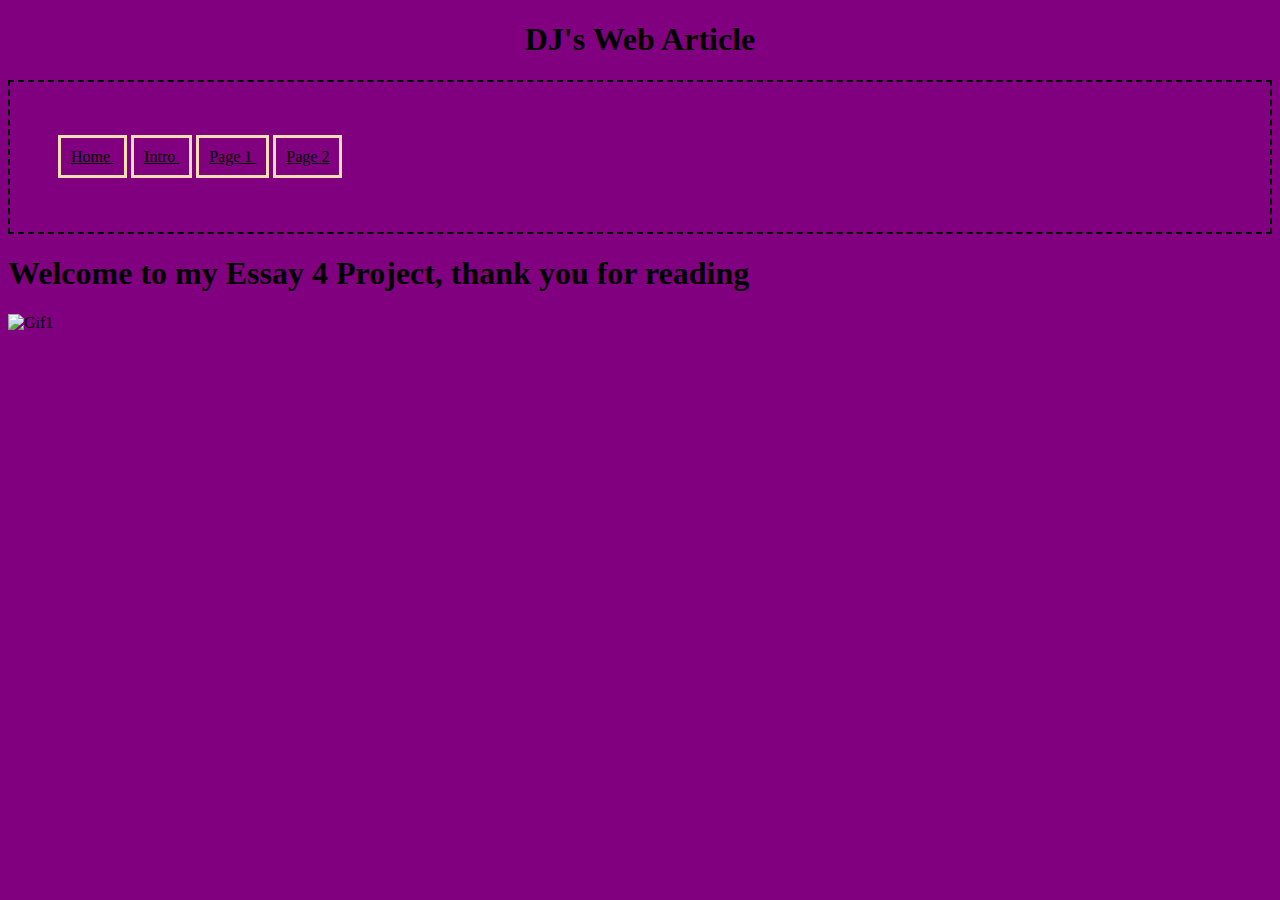
==== index.html @ 501104eb "Update index.html" ====
<!DOCTYPE html>
<html lang="en">
<head>
    <meta charset="UTF-8">
    <meta name="viewport" content="width=device-width, initial-scale=1.0">
    <title>Document</title>
    <link rel="stylesheet" href="style.css">
</head>
<body class="back_ground">
    <h1 class="title_letters"> DJ's Web Article  </h1> 
<Div id="nav_outline">
    <nav class="nav_bar">
        <ul class="list">
            <li class="nav_bar">
                <a class="nav_content" href="index.html"> Home </a> 
            </li>
            <li class="nav_bar">
                <a class="nav_content" href="intro.html"> Intro </a> 
            </li>
            <li class="nav_bar">
                <a class="nav_content" href="page1.html"> Page 1 </a>
            </li>
            <li class="nav_bar">
                <a class="nav_content" href="page2.html"> Page 2 </a>
            </li>
        </ul>
    </nav>
</Div>

<h1> Welcome to my Essay 4 Project, thank you for reading</h1>

<img src="" alt="Gif1">

</body>
</html>
---- style.css ----
.back_ground
{
    background-color: purple;
}

.list
{
    color: azure;
    list-style: none;
}

.nav_bar
{
    display: inline;
    position: relative;
    right: 22px;
}

.nav_content
{
    border-color: wheat;
    border-style: solid;
    border-width: 3px;
    margin: 2px;
    padding: 10px;
    color: black;
}

a:hover
{
    color: blue;
}

.title_letters
{
    position: relative;
    text-align: center;
}

#nav_outline
{
    border-color: black;
    border-style: dashed;
    border-width: 2px;
    padding: 50px;
}
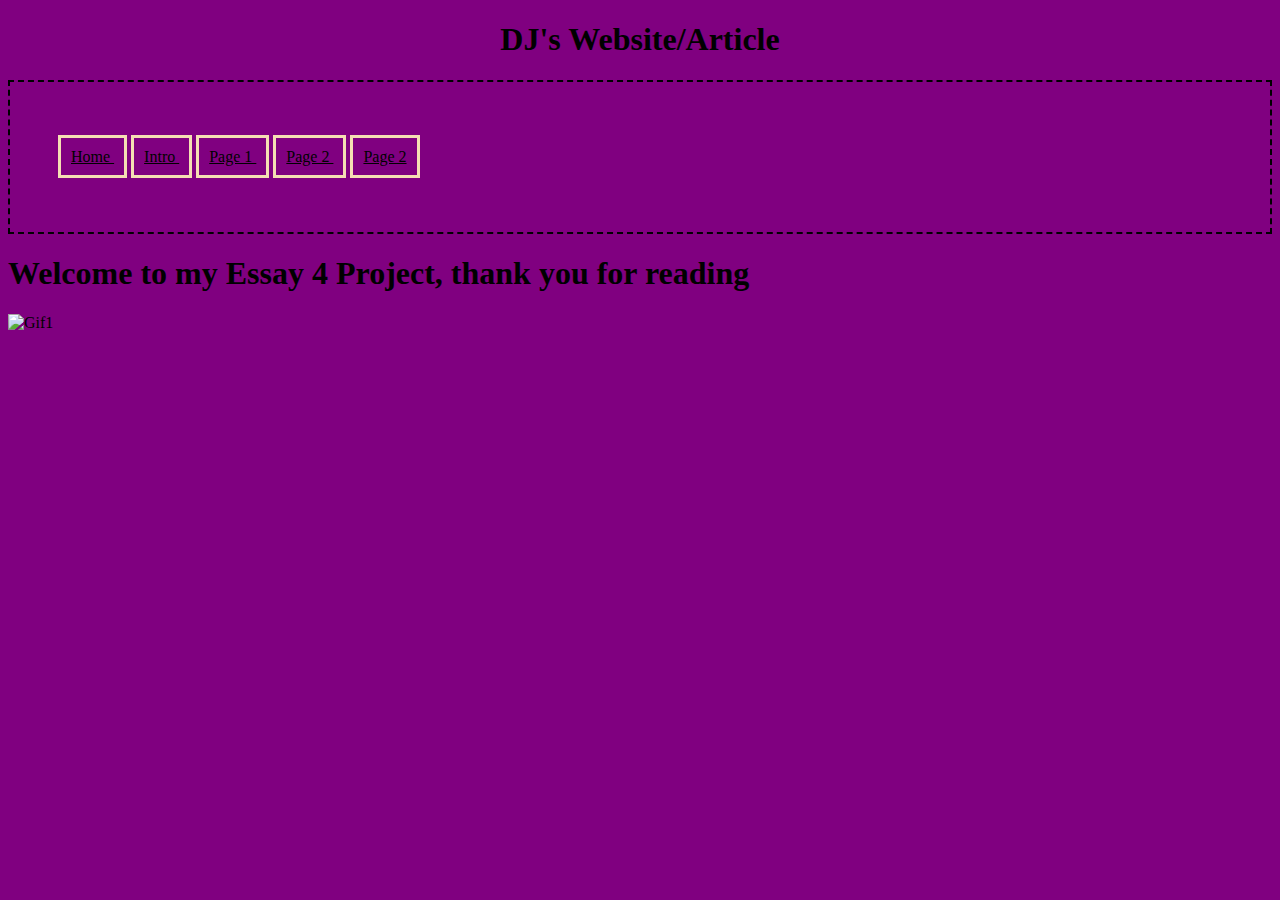
==== commit a3a9e696: "Update index.html" ====
--- a/index.html
+++ b/index.html
@@ -7,25 +7,28 @@
     <link rel="stylesheet" href="style.css">
 </head>
 <body class="back_ground">
-    <h1 class="title_letters"> DJ's Web Article  </h1> 
-<Div id="nav_outline">
-    <nav class="nav_bar">
-        <ul class="list">
-            <li class="nav_bar">
-                <a class="nav_content" href="index.html"> Home </a> 
-            </li>
-            <li class="nav_bar">
-                <a class="nav_content" href="intro.html"> Intro </a> 
-            </li>
-            <li class="nav_bar">
-                <a class="nav_content" href="page1.html"> Page 1 </a>
-            </li>
-            <li class="nav_bar">
-                <a class="nav_content" href="page2.html"> Page 2 </a>
-            </li>
-        </ul>
-    </nav>
-</Div>
+    <h1 class="title_letters"> DJ's Website/Article </h1>
+    <Div id="nav_outline">
+        <nav class="nav_bar">
+            <ul class="list">
+                <li class="nav_bar">
+                    <a class="nav_content" href="index.html"> Home </a> 
+                </li>
+                <li class="nav_bar">
+                    <a class="nav_content" href="intro.html"> Intro </a> 
+                </li>
+                <li class="nav_bar">
+                    <a class="nav_content" href="page1.html"> Page 1 </a>
+                </li>
+                <li class="nav_bar">
+                    <a class="nav_content" href="page2.html"> Page 2 </a>
+                </li>
+                <li class="nav_bar">
+                    <a class="nav_content" href="credits.html"> Page 2 </a>
+                </li>
+            </ul>
+        </nav>
+    </Div>
 
 <h1> Welcome to my Essay 4 Project, thank you for reading</h1>
 
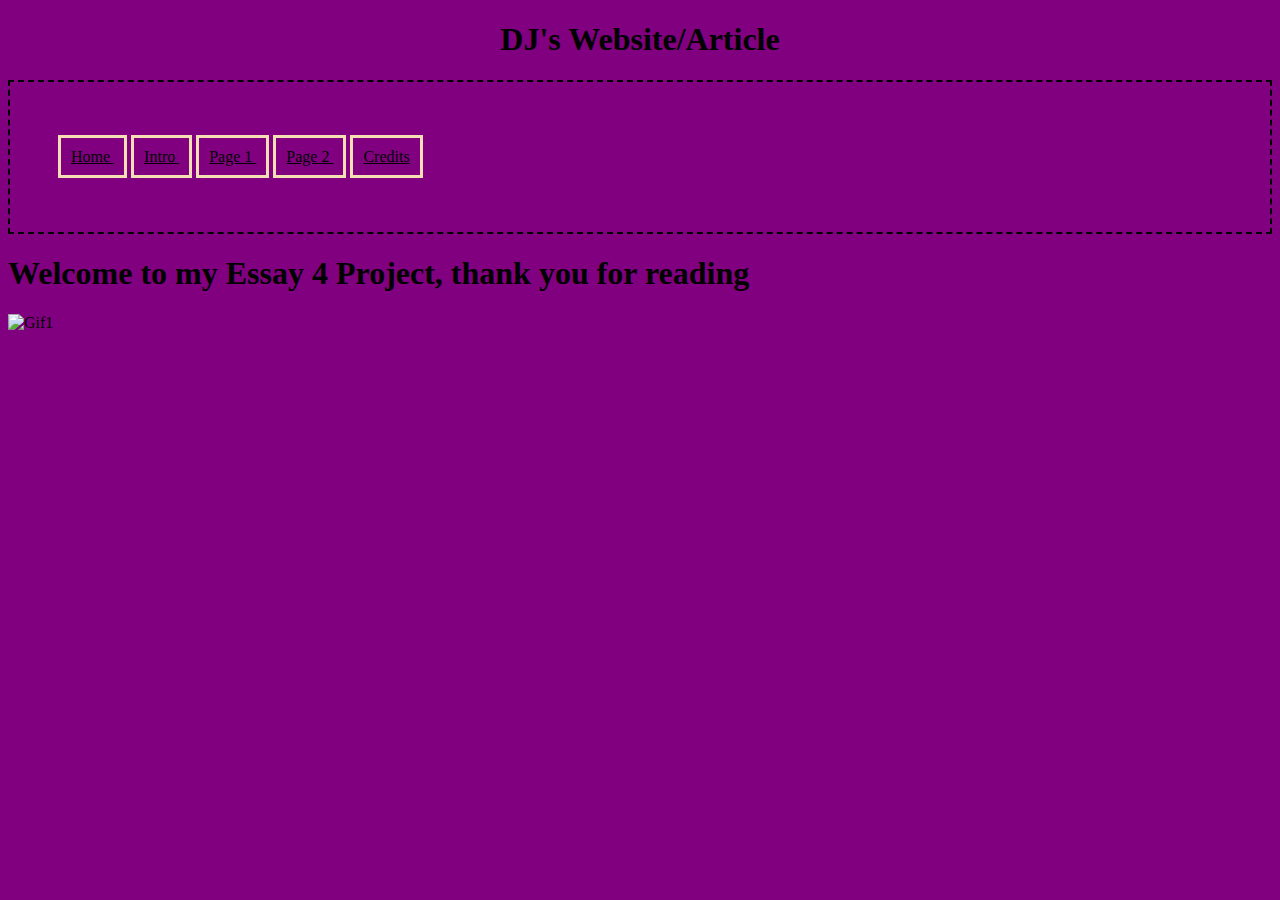
==== commit caf966bb: "Update index.html" ====
--- a/index.html
+++ b/index.html
@@ -24,7 +24,7 @@
                     <a class="nav_content" href="page2.html"> Page 2 </a>
                 </li>
                 <li class="nav_bar">
-                    <a class="nav_content" href="credits.html"> Page 2 </a>
+                    <a class="nav_content" href="credits.html"> Credits </a>
                 </li>
             </ul>
         </nav>
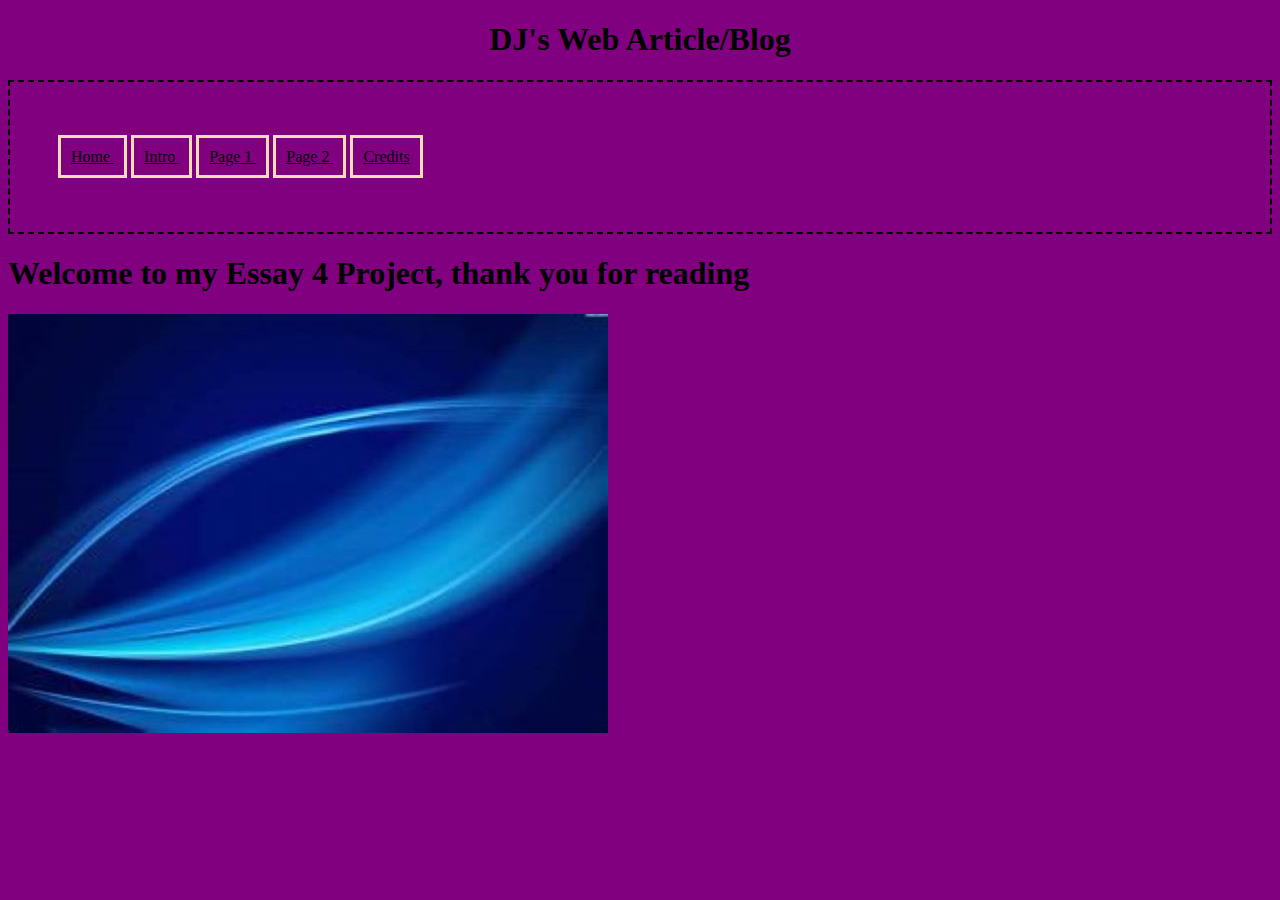
==== commit 54982aeb: "Update index.html" ====
--- a/index.html
+++ b/index.html
@@ -7,7 +7,7 @@
     <link rel="stylesheet" href="style.css">
 </head>
 <body class="back_ground">
-    <h1 class="title_letters"> DJ's Website/Article </h1>
+    <h1 class="title_letters"> DJ's Web Article/Blog </h1>
     <Div id="nav_outline">
         <nav class="nav_bar">
             <ul class="list">
@@ -32,7 +32,7 @@
 
 <h1> Welcome to my Essay 4 Project, thank you for reading</h1>
 
-<img src="" alt="Gif1">
+<img src="th.jpg" alt="Gif1">
 
 </body>
 </html>
--- a/style.css
+++ b/style.css
@@ -43,4 +43,21 @@
     border-style: dashed;
     border-width: 2px;
     padding: 50px;
-}+}
+
+#credits_text
+{
+    width: 740px;
+    height: 400px;
+
+    text-align: center;
+}
+
+.move_img1
+{
+    position: relative;
+    left: 365px;
+    bottom: 80px;
+    margin: 5px;
+    padding: -200px;
+}
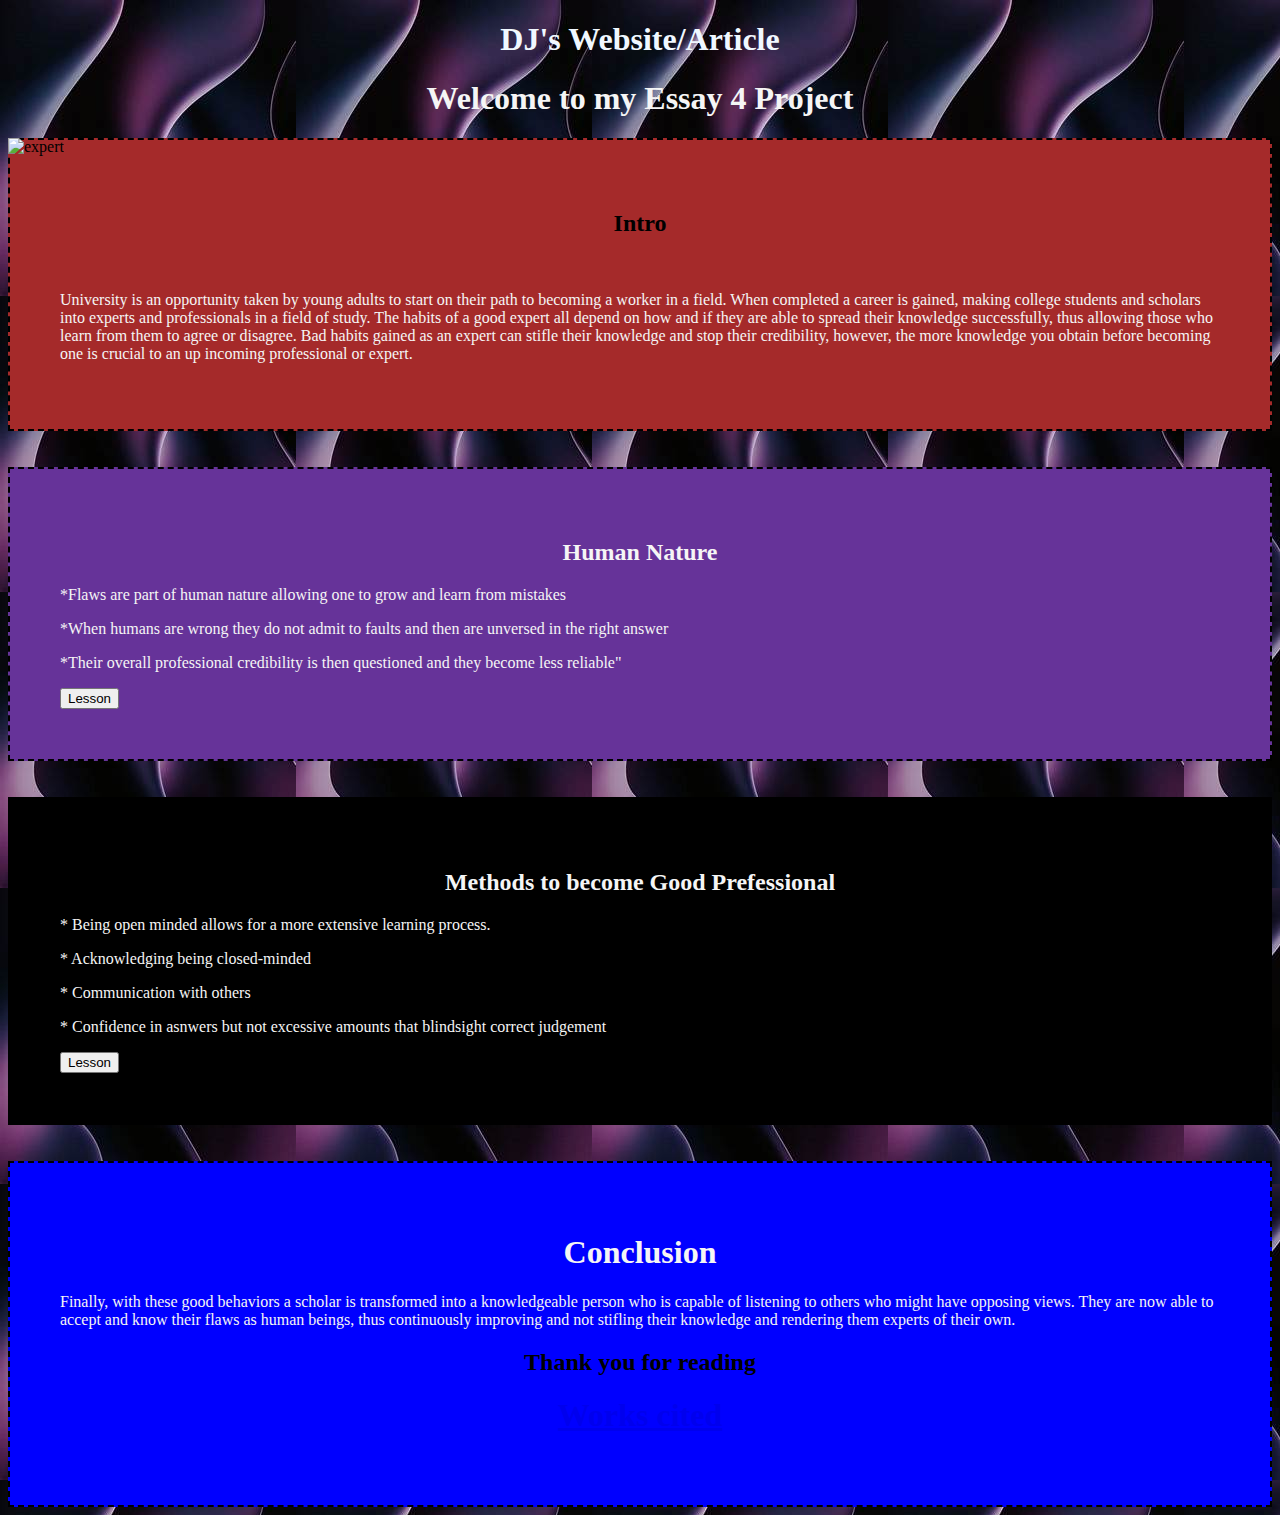
==== commit b9edd59d: "Update index.html" ====
--- a/index.html
+++ b/index.html
@@ -7,32 +7,103 @@
     <link rel="stylesheet" href="style.css">
 </head>
 <body class="back_ground">
-    <h1 class="title_letters"> DJ's Web Article/Blog </h1>
-    <Div id="nav_outline">
-        <nav class="nav_bar">
-            <ul class="list">
-                <li class="nav_bar">
-                    <a class="nav_content" href="index.html"> Home </a> 
-                </li>
-                <li class="nav_bar">
-                    <a class="nav_content" href="intro.html"> Intro </a> 
-                </li>
-                <li class="nav_bar">
-                    <a class="nav_content" href="page1.html"> Page 1 </a>
-                </li>
-                <li class="nav_bar">
-                    <a class="nav_content" href="page2.html"> Page 2 </a>
-                </li>
-                <li class="nav_bar">
-                    <a class="nav_content" href="credits.html"> Credits </a>
-                </li>
-            </ul>
-        </nav>
-    </Div>
 
-<h1> Welcome to my Essay 4 Project, thank you for reading</h1>
+        <h1 class="title_letters" id="color"> DJ's Website/Article </h1>
 
-<img src="th.jpg" alt="Gif1">
+        <h1 id="move"> <span id="color_p"> Welcome to my Essay 4 Project </span>  </h1> 
 
+    <div id="section1">
+        <img id="img1_pos" src="expert.jpg" alt="expert">
+        <Div id="nav_outline">
+            <h2 id="move"> Intro </h2>
+            <br>
+                <p id="color_p">
+                    University is an opportunity taken by young adults to start on their path to becoming a worker in a field. 
+                    When completed a career is gained, making college students and scholars into experts and professionals in a field of study.
+                    The habits of a good expert all depend on how and if they are able to spread their knowledge successfully, thus allowing those who learn from them to agree or disagree. 
+                    Bad habits gained as an expert can stifle their knowledge and stop their credibility, however, the more knowledge you obtain before becoming one is crucial to an up incoming professional or expert. 
+                </p>
+
+            <script src="interactive.js"> </script>
+
+        </Div>
+    </div>
+
+    <br>
+    <br>
+
+
+    <div id="section3">
+        <Div id="nav_outline">
+            <h2 id="move"> <span id="color_p"> Human Nature </span> </h2>
+            <p id="color_p"> 
+                *Flaws are part of human nature allowing one to grow and learn from mistakes
+            </p>
+            <p id="color_p">
+                *When humans are wrong they do not admit to faults and then are unversed in the right answer
+            </p>
+            <p id="color_p">
+                *Their overall professional credibility is then questioned and they become less reliable"
+            </p>
+
+            <!-- The ability to acknowledge flaws can be beneficial to growth. Given the situation, a future expert learns that experts sometimes fail and lack certain characteristics. 
+                Becoming an expert, you will have one flaw or instance of being wrong which will allow you two options either to see your flaws and improve or deny them and stay misinformed and create an obstacle for yourself.
+                “Even faced with their results, many experts never admitted systematic flaws in their judgment. (Epstein 13).”  In this text Epstein is saying how even when stubborn experts are proven wrong, they still deny their faults and remain unversed in correct information. 
+                A good example of professionals not changing their stance and not learning is proven in the quote. While the professionals do not admit being wrong, they never learn stifling their learning and creating a hindrance in their overall expert title.   -->
+
+            
+            <button onclick="func3()"> Lesson </button>
+
+            <script src="interactive.js"> </script>
+        </DIV>
+    </div>
+
+    <br>
+    <br>
+
+    <div id="section2">
+        <Div id="nav_outline">
+            <h2 id="move"> <span id="color_p"> Methods to become Good Prefessional </span> </h2>
+            
+            <p id="color_p"> 
+                * Being open minded allows for a more extensive learning process.
+            </p>
+            <p id="color_p">
+                * Acknowledging being closed-minded
+            </p>
+            <p id="color_p">
+                * Communication with others 
+            </p>
+
+            <p id="color_p">
+                * Confidence in asnwers but not excessive amounts that blindsight correct judgement 
+            </p>
+            <!-- One important requirement for a scholar to become an expert is being able to be open-minded. 
+                The ability to be open-minded allows a person to be able to gain understanding from both sides, as well as find better explanations as to why one side is a better option to others. 
+                In universities today you are given evidence of a text and get the choice to agree or disagree, but most professionals refuse to accept or even acknowledge what the other side represents, thus causing a loss of potential reliable theories or opinions. Mcraney states that, “For every Michael Moore documentary passed around as the truth there is an anti-Michael Moore counter documentary with its proponents trying to convince you their version of the truth is the better choice (McRaney 10).” 
+                Every expert is going to try and convince you of what they believe is the truth, showing that both sides will have this aspect. In this situation, the experts are in a place where both sides are not open-minded, and this causes them to only research and sell the reader a version of what they believe. When this action occurs neither side is able to gain the others' knowledge and become a more reliable expert thus interrupting full potential information gathering.  -->
+        
+            <button onclick="func2()"> Lesson </button>
+        
+            <script src="interactive.js"> </script>
+        </Div>
+    </div>
+
+    <br>
+    <br>
+
+
+    <div id="section4">
+        <Div id="nav_outline">
+            <h1 id="move"> <span id="color_p"> Conclusion </span>  </h1>
+                <p id="color_p">
+                    Finally, with these good behaviors a scholar is transformed into a knowledgeable person who is capable of listening to others who might have opposing views. 
+                    They are now able to accept and know their flaws as human beings, thus continuously improving and not stifling their knowledge and rendering them experts of their own. 
+                </p>
+            <h2 id="move"> Thank you for reading </h2>
+
+            <h1 id="move"> <a id="color_link" href="credits.html"> Works cited </a> </h1>
+        </Div>
+    </div>
 </body>
 </html>
--- a/style.css
+++ b/style.css
@@ -1,6 +1,6 @@
 .back_ground
 {
-    background-color: purple;
+    background-image: url("th2.jpg");
 }
 
 .list
@@ -37,6 +37,11 @@
     text-align: center;
 }
 
+#color
+{
+    color: aliceblue;
+}
+
 #nav_outline
 {
     border-color: black;
@@ -61,3 +66,51 @@
     margin: 5px;
     padding: -200px;
 }
+
+#color_p
+{
+    color: whitesmoke;
+}
+
+a:visited
+{
+    color: white;
+}
+
+a:hover
+{
+    color: green;
+}
+
+#move
+{
+    position: relative;
+    text-align: center;
+}
+
+#section1
+{
+    background: brown
+}
+
+#section2
+{
+    background: black;
+}
+
+#section3
+{
+    background: rebeccapurple;
+}
+
+#section4
+{
+    background: blue;
+}
+
+#img1_pos
+{
+    position: absolute;
+    /* left: 500px;
+    bottom: 100px; */
+}
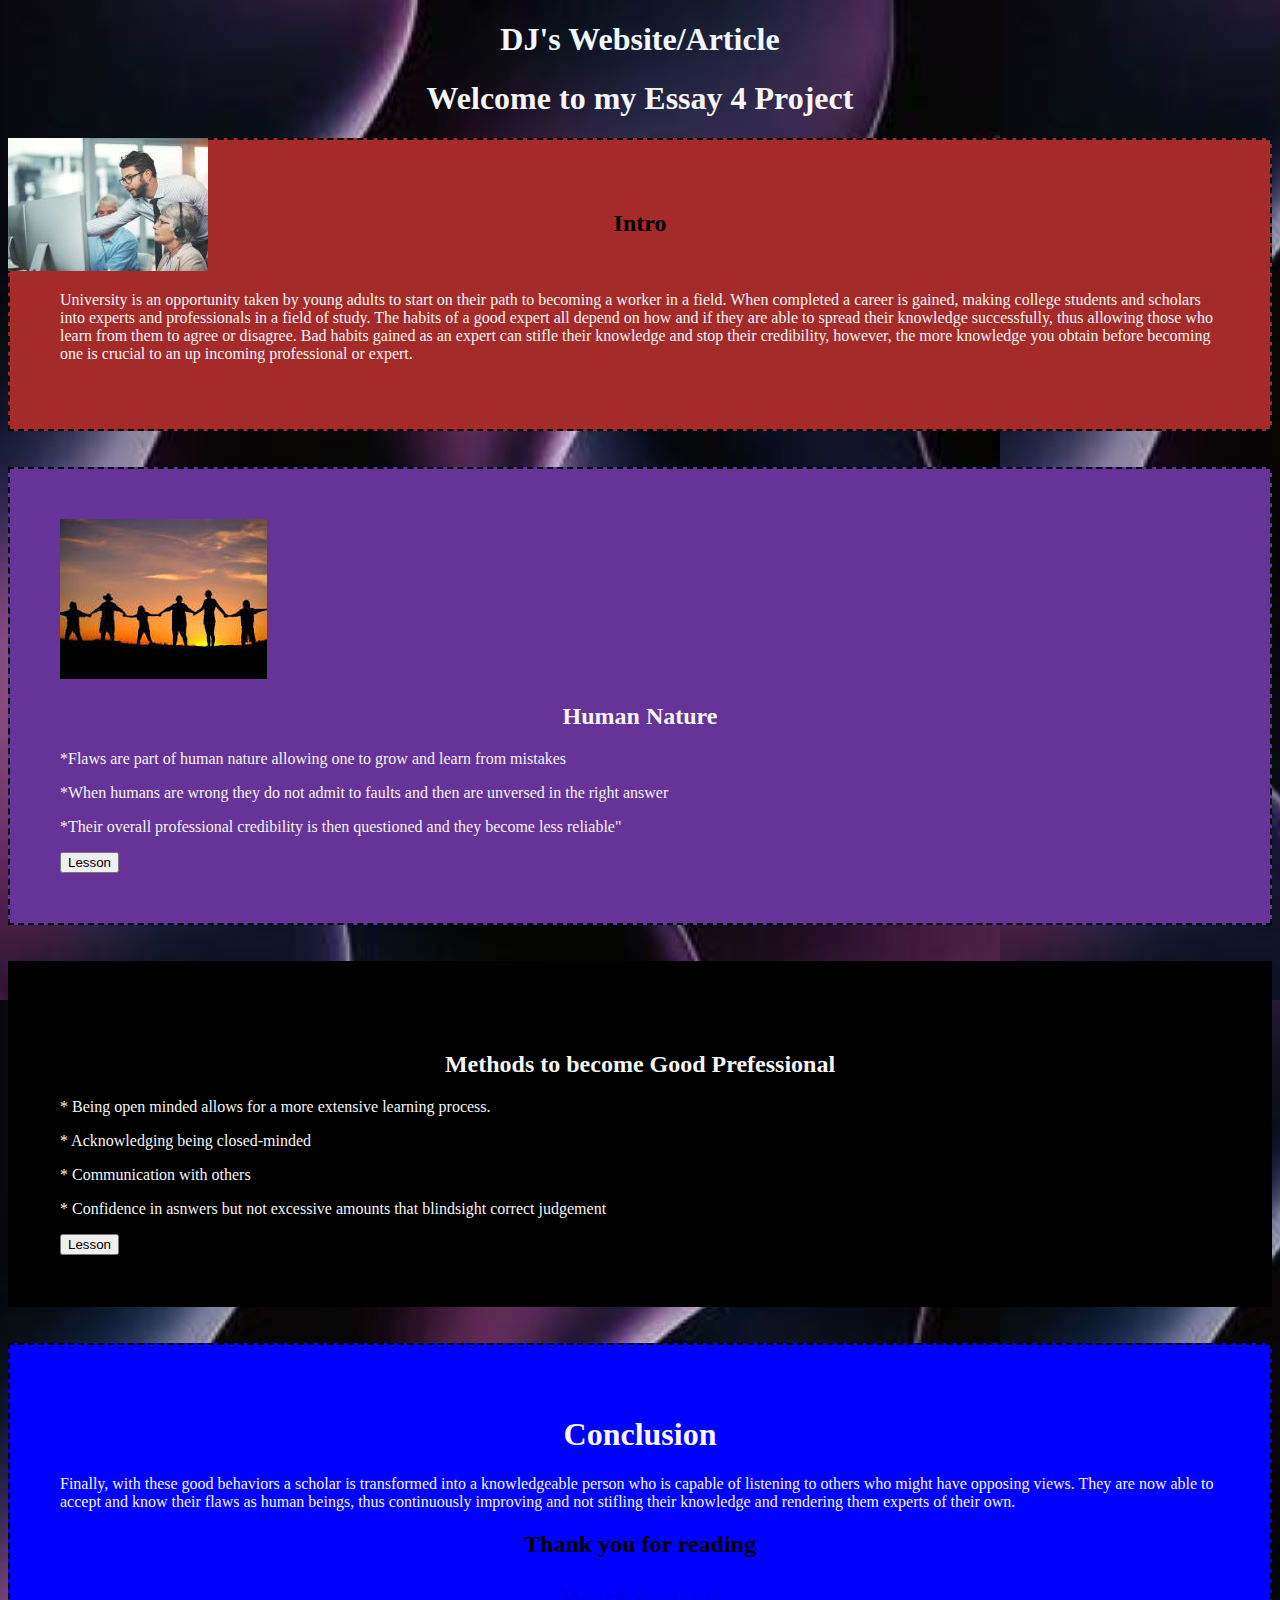
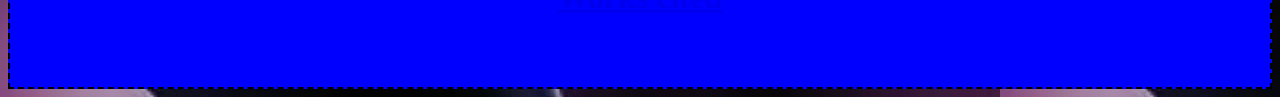
==== commit c374b161: "Update index.html" ====
--- a/index.html
+++ b/index.html
@@ -32,9 +32,10 @@
     <br>
     <br>
 
-
     <div id="section3">
         <Div id="nav_outline">
+            <img src="download.jpg" alt="down">
+            <br>
             <h2 id="move"> <span id="color_p"> Human Nature </span> </h2>
             <p id="color_p"> 
                 *Flaws are part of human nature allowing one to grow and learn from mistakes
@@ -63,6 +64,7 @@
 
     <div id="section2">
         <Div id="nav_outline">
+            <img id="img_move" src="happy.jpg" alt="">
             <h2 id="move"> <span id="color_p"> Methods to become Good Prefessional </span> </h2>
             
             <p id="color_p"> 
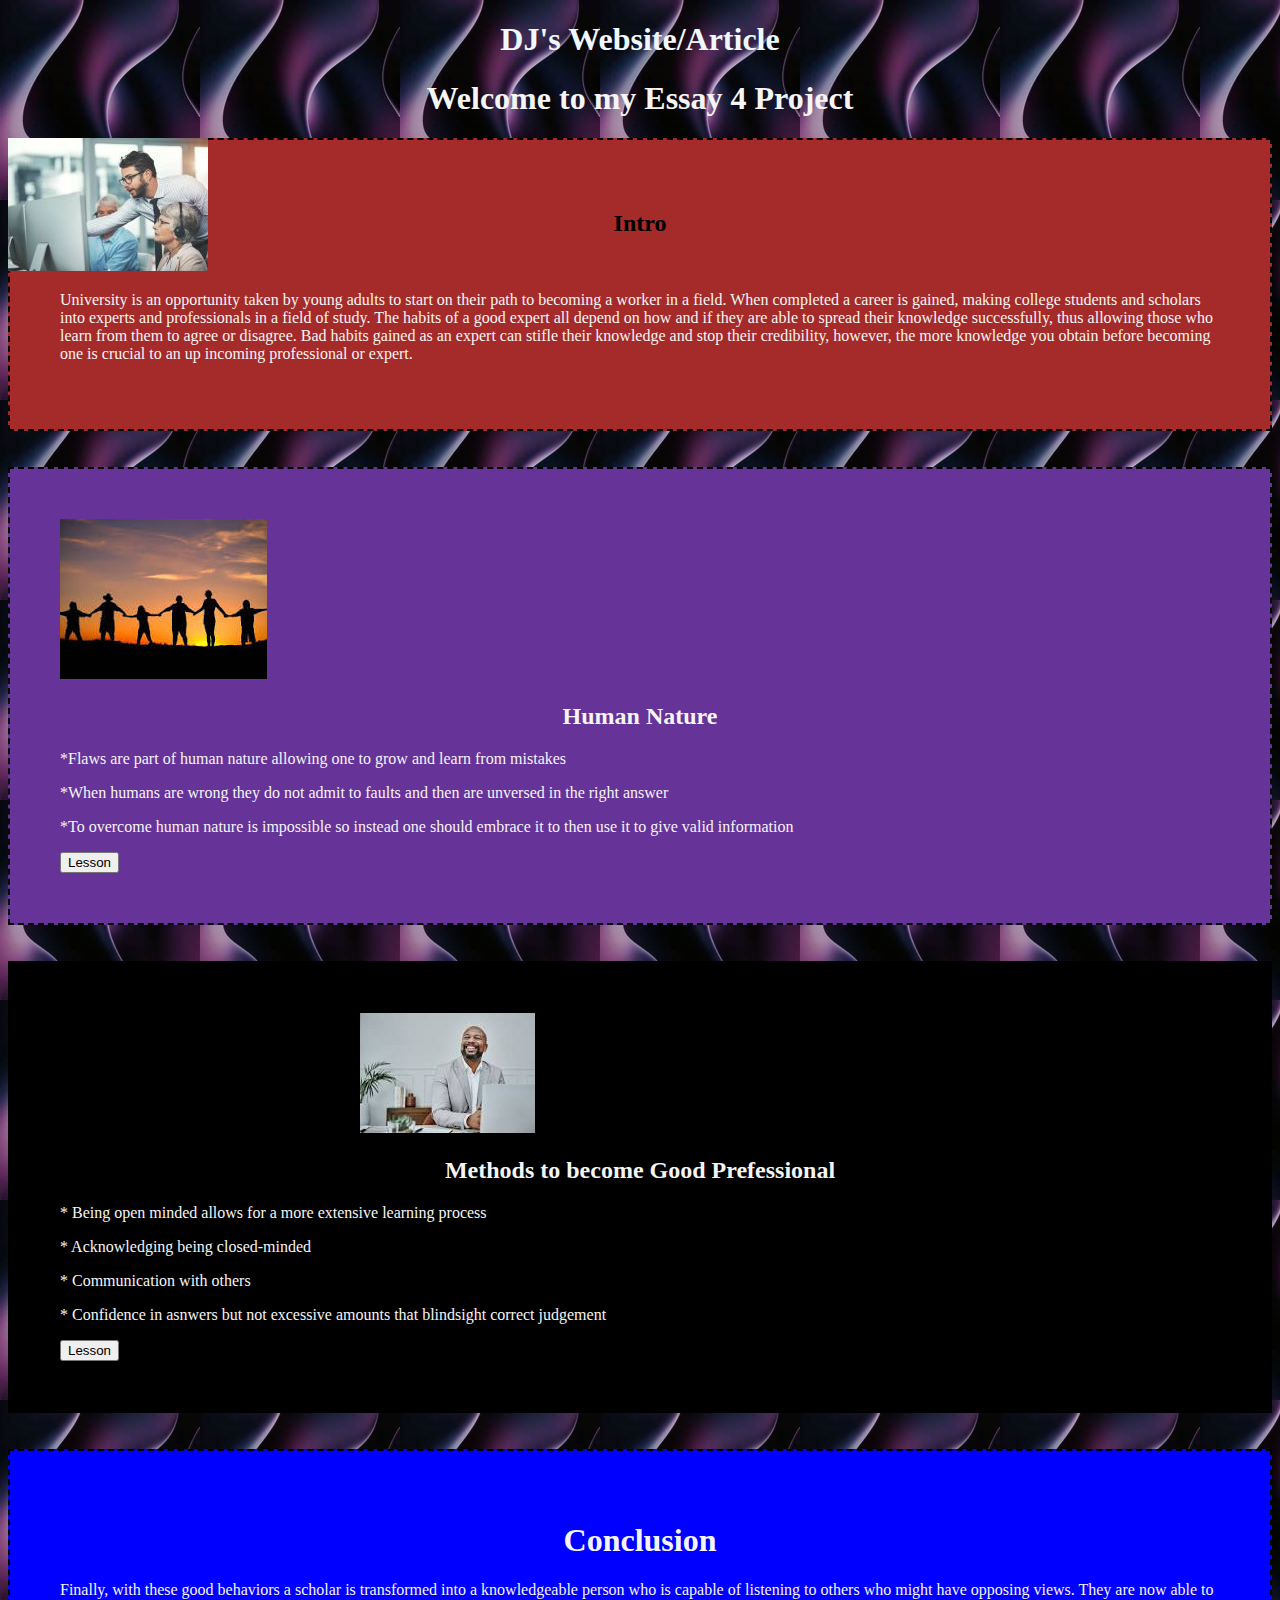
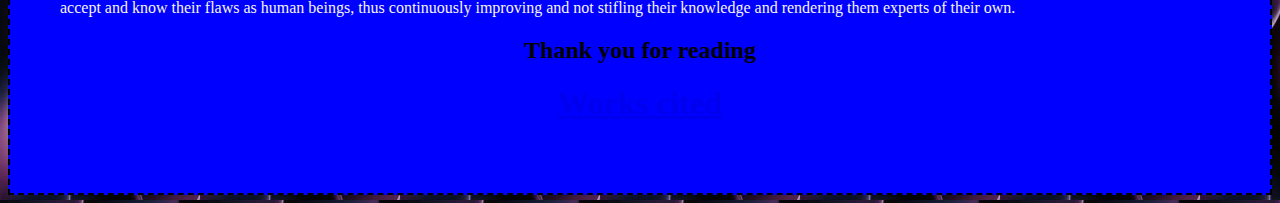
==== commit b98a25c4: "Update index.html" ====
--- a/index.html
+++ b/index.html
@@ -44,7 +44,7 @@
                 *When humans are wrong they do not admit to faults and then are unversed in the right answer
             </p>
             <p id="color_p">
-                *Their overall professional credibility is then questioned and they become less reliable"
+                *To overcome human nature is impossible so instead one should embrace it to then use it to give valid information
             </p>
 
             <!-- The ability to acknowledge flaws can be beneficial to growth. Given the situation, a future expert learns that experts sometimes fail and lack certain characteristics. 
@@ -68,7 +68,7 @@
             <h2 id="move"> <span id="color_p"> Methods to become Good Prefessional </span> </h2>
             
             <p id="color_p"> 
-                * Being open minded allows for a more extensive learning process.
+                * Being open minded allows for a more extensive learning process
             </p>
             <p id="color_p">
                 * Acknowledging being closed-minded
--- a/style.css
+++ b/style.css
@@ -111,6 +111,10 @@
 #img1_pos
 {
     position: absolute;
-    /* left: 500px;
-    bottom: 100px; */
 }
+
+#img_move
+{
+    position: relative;
+    left: 300px;
+}
